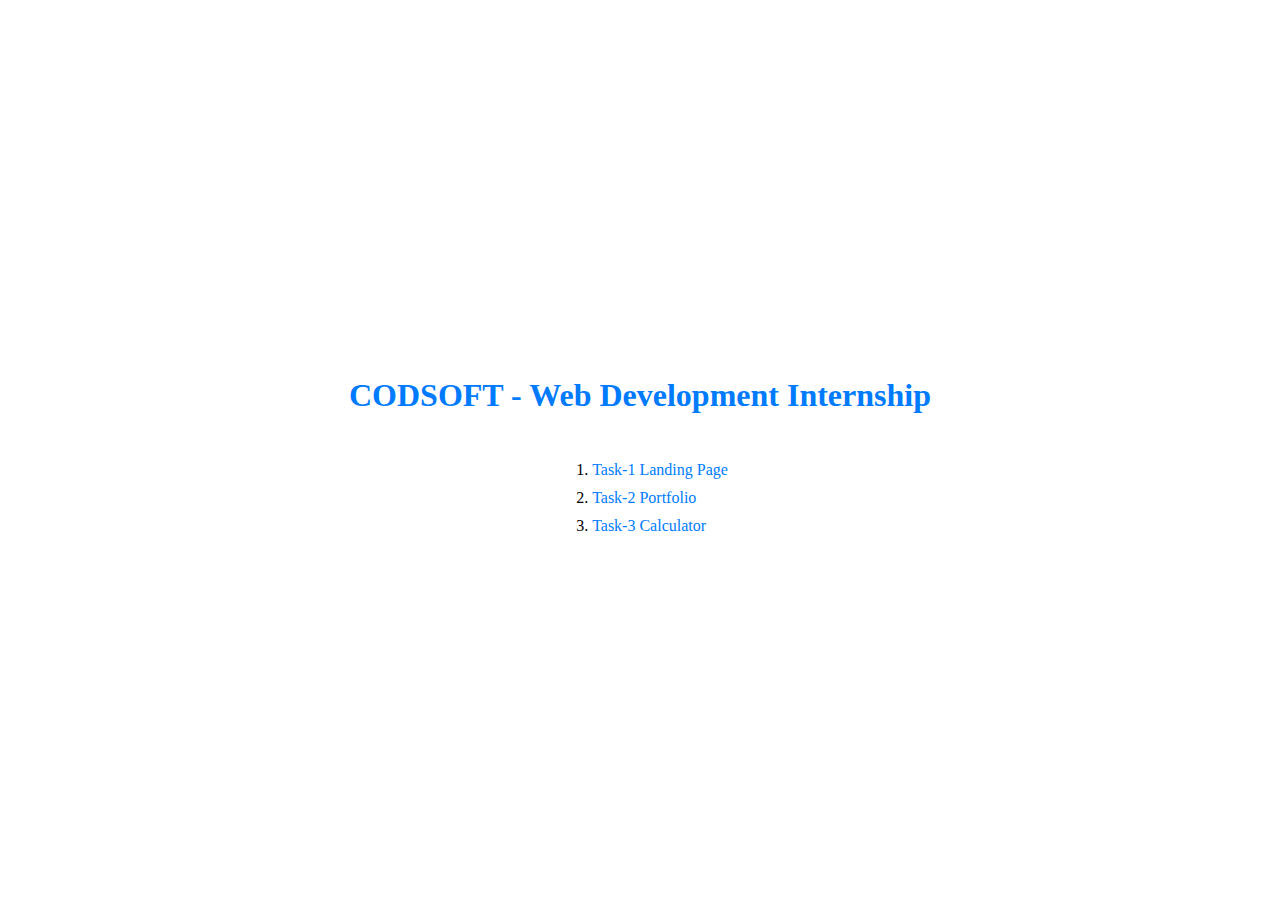
==== index.html @ 49f93825 "Add main page" ====
<!DOCTYPE html>
<html lang="en">

<head>
    <meta charset="UTF-8">
    <meta name="viewport" content="width=device-width, initial-scale=1.0">
    <title>CODSOFT-Web Development Internship</title>
    <style>
        body {
            /* font-family: Arial, sans-serif; */
            /* text-align: center; */
            margin: ;
        }

        h1 {
            color: #007BFF;
        }

        .center {
            display: flex;
            flex-direction: column;
            align-items: center;
            justify-content: center;
            height: 100vh;
        }

        li {
            margin: 10px 0;
        }

        a {
            text-decoration: none;
            color: #007BFF;
        }
    </style>
</head>

<body>
    <div class="center">
        <h1>CODSOFT - Web Development Internship</h1>
        <ol class="task-List">
            <li>
                <a href="/Task-1 Landing Page/index.html">Task-1 Landing Page</a>
            </li>
            <li>
                <a href="/Task-2 Portfolio/index.html">Task-2 Portfolio</a>
            </li>
            <li>
                <a href="https://example.com">Task-3 Calculator</a>
            </li>
        </ol>
    </div>
</body>

</html>
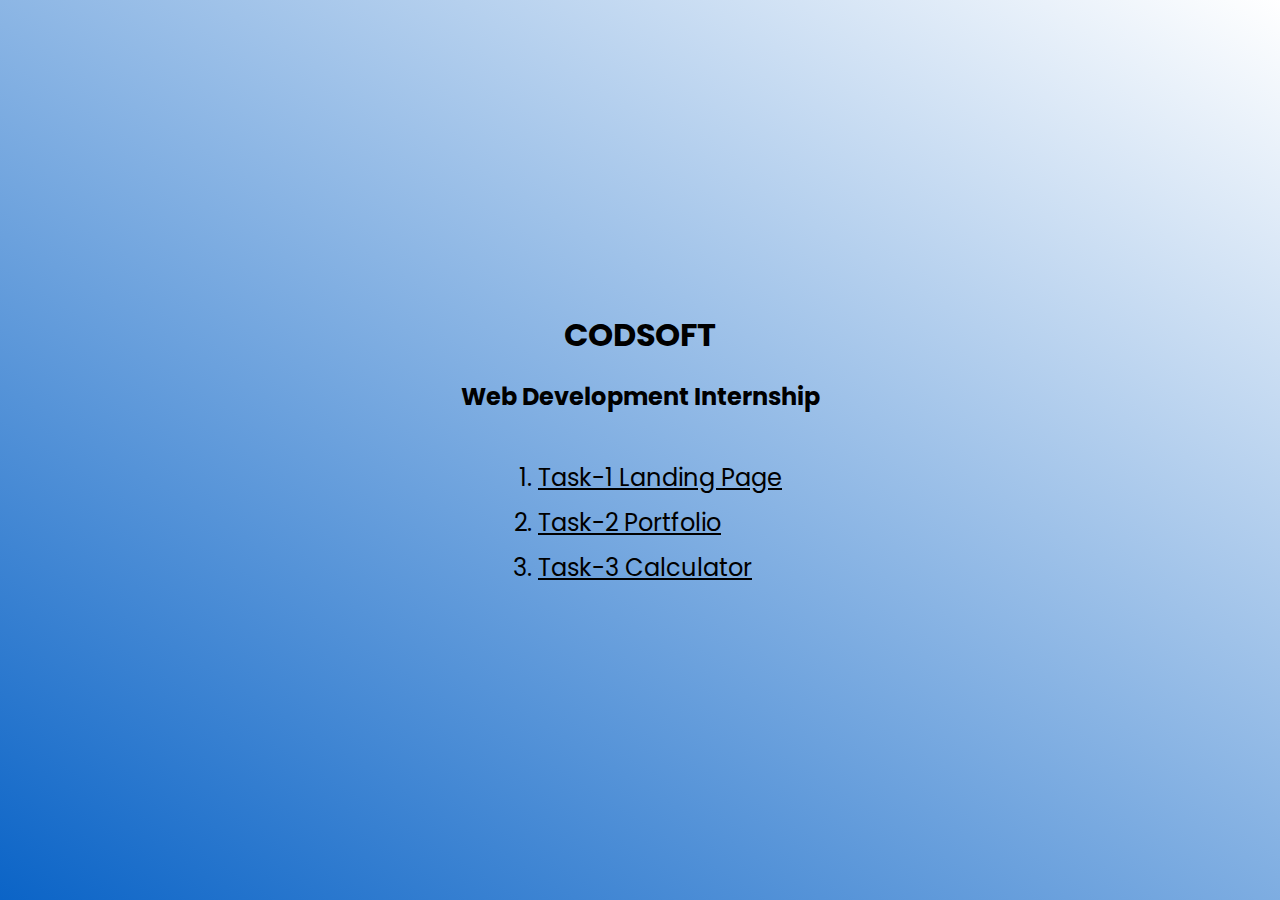
==== commit bf695e3e: "Task-3 Added" ====
--- a/index.html
+++ b/index.html
@@ -6,47 +6,60 @@
     <meta name="viewport" content="width=device-width, initial-scale=1.0">
     <title>CODSOFT-Web Development Internship</title>
     <style>
+        @import url("https://fonts.googleapis.com/css2?family=Poppins:wght@300;400;500;600;700&display=swap");
+
+        html {
+            font-family: 'Poppins';
+            background: linear-gradient(212deg, rgba(255, 255, 255, 1) 0%, rgba(11, 100, 199, 1) 100%);
+        }
+
         body {
-            /* font-family: Arial, sans-serif; */
-            /* text-align: center; */
-            margin: ;
+            height: 100vh;
+            margin: 0;
+            display: flex;
+            justify-content: center;
+            align-items: center;
         }
 
         h1 {
-            color: #007BFF;
+            margin-bottom: 0;
         }
 
         .center {
+            margin: auto;
             display: flex;
             flex-direction: column;
             align-items: center;
-            justify-content: center;
-            height: 100vh;
         }
 
         li {
             margin: 10px 0;
+            font-size: 1.5rem;
         }
 
         a {
-            text-decoration: none;
-            color: #007BFF;
+            color: black;
+        }
+
+        a:visited {
+            color: rgb(88, 94, 100);
         }
     </style>
 </head>
 
 <body>
     <div class="center">
-        <h1>CODSOFT - Web Development Internship</h1>
+        <h1>CODSOFT </h1>
+        <h2> Web Development Internship</h2>
         <ol class="task-List">
             <li>
-                <a href="/Task-1 Landing Page/index.html">Task-1 Landing Page</a>
+                <a href="Task-1 Landing Page/index.html" target="_blank"><u>Task-1 Landing Page</u></a>
             </li>
             <li>
-                <a href="/Task-2 Portfolio/index.html">Task-2 Portfolio</a>
+                <a href="Task-2 Portfolio/index.html" target="_blank"><u>Task-2 Portfolio</u></a>
             </li>
             <li>
-                <a href="https://example.com">Task-3 Calculator</a>
+                <a href="Task-3 Calculator/index.html" target="_blank"><u>Task-3 Calculator</u></a>
             </li>
         </ol>
     </div>
